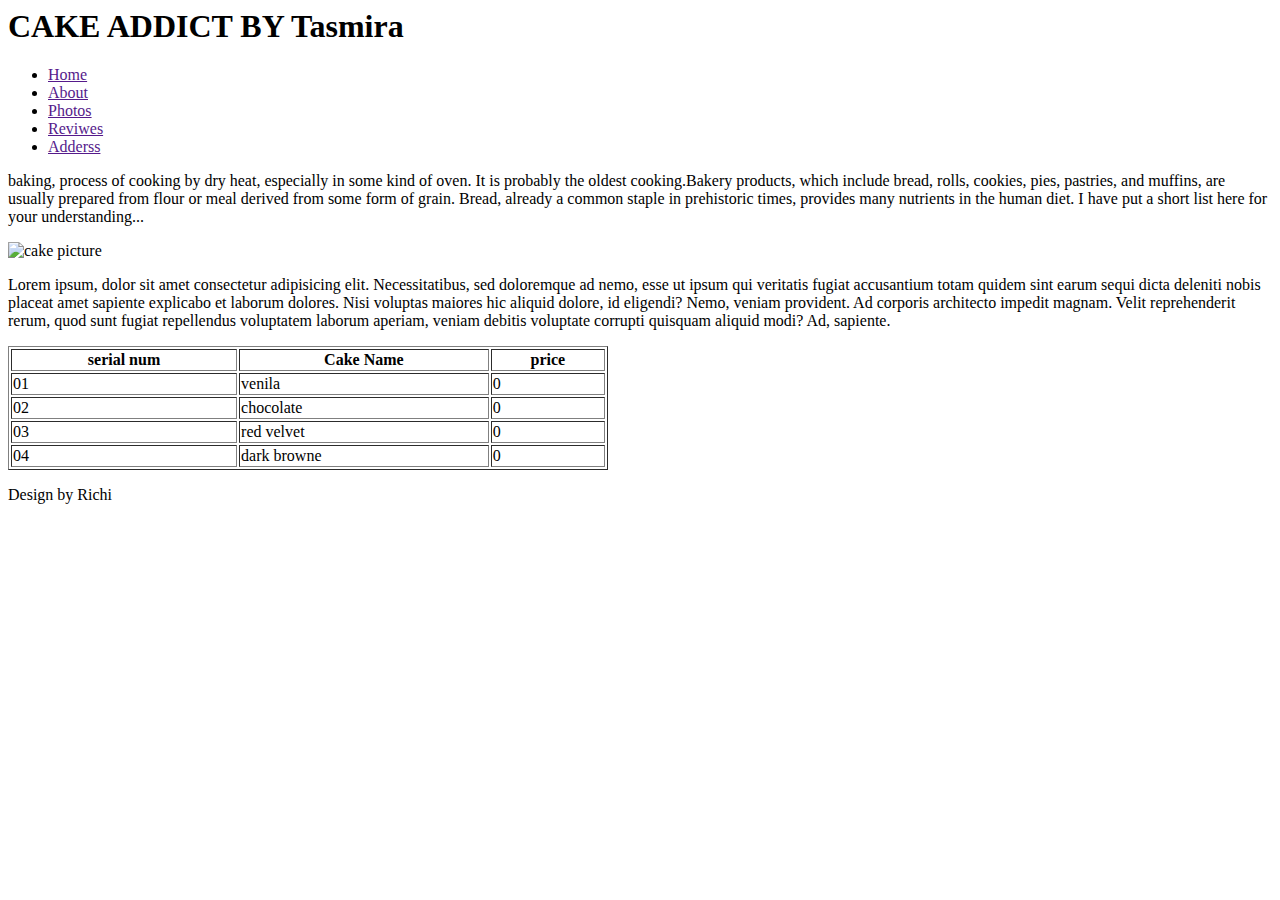
==== index.html @ 0ef6e2f5 "Add files via upload" ====
<html>
    <head>
        <title>
            CAKE ADDICT
        </title>
<link rel="stylesheet" href="style.css">
 </head>
    <body>
      <div class="main">
        <div class="header">
            <h1>CAKE ADDICT BY Tasmira</h1>
                    </div>
                    <div class="menu">
                        <ul>
                            <li><a href="">Home</a></li>
                            <li><a href="">About</a></li>
                            <li><a href="">Photos</a></li>
                            <li><a href="">Reviwes</a></li>
                            <li><a href="">Adderss</a></li>
                        </ul>
                    </div>
            
                    
                <div class="maincontent">
                   <p> baking, process of cooking by dry heat, especially in some kind of oven. It is probably the oldest cooking.Bakery products, which include bread, rolls, cookies, pies, pastries, and muffins, are usually prepared from flour or meal derived from some form of grain. Bread, already a common staple in prehistoric times, provides many nutrients in the human diet.
                           I have put a short list here for your understanding...</p> 
                           <img src="cake.jpg" alt="cake picture"> 
                           <p>Lorem ipsum, dolor sit amet consectetur adipisicing elit. Necessitatibus, sed doloremque ad nemo, esse ut ipsum qui veritatis fugiat accusantium totam quidem sint earum sequi dicta deleniti nobis placeat amet sapiente explicabo et laborum dolores. Nisi voluptas maiores hic aliquid dolore, id eligendi? Nemo, veniam provident. Ad corporis architecto impedit magnam. Velit reprehenderit rerum, quod sunt fugiat repellendus voluptatem laborum aperiam, veniam debitis voluptate corrupti quisquam aliquid modi? Ad, sapiente.</p>
                          
                </div>
            
            
                    <table border="1" width="600px">
                        <tr>
                            <th>serial num</th>
                            <th>Cake Name</th>
                            <th>price</th>
                        </tr>
                        <tr>
                            <td>01</td>
                            <td>venila</td>
                            <td>0</td>
                        </tr>
                        <tr>
                            <td>02</td>
                            <td>chocolate</td>
                            <td>0</td>
                        </tr>
                        <tr>
                            <td>03</td>
                            <td>red velvet</td>
                            <td>0</td>
                        </tr>
                        <tr>
                            <td>04</td>
                            <td>dark browne</td>
                            <td>0</td>
                        </tr>
                    </table>
                    <p> </p>
               <div class="box1"></div>
               <div id="box2"></div>
            
               <div class="footer">
                   Design by Richi
               </div>
               

      </div>
    </body>
</html>
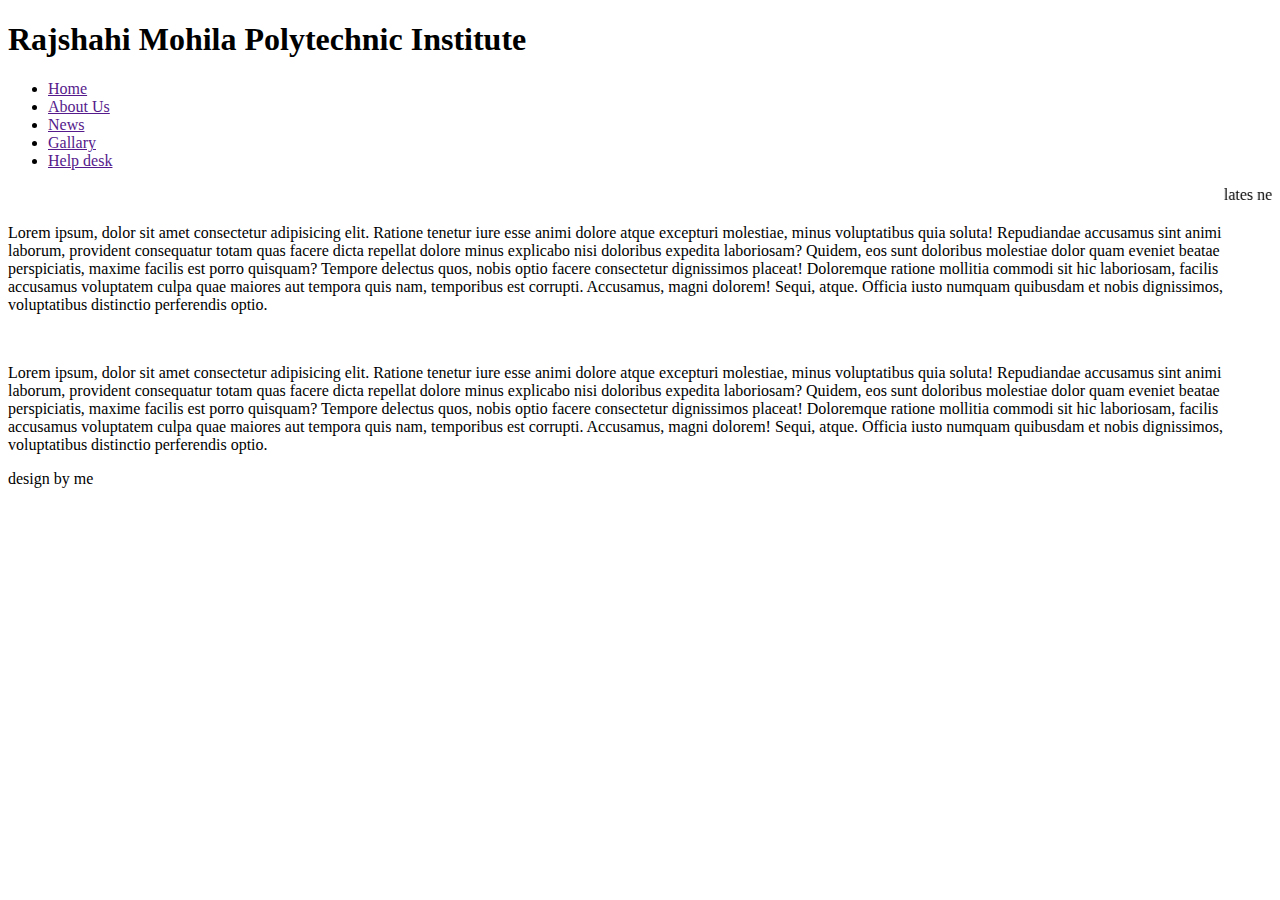
==== commit 851f3b3b: "Add files via upload" ====
--- a/index.html
+++ b/index.html
@@ -1,71 +1,39 @@
-<html>
-    <head>
-        <title>
-            CAKE ADDICT
-        </title>
-<link rel="stylesheet" href="style.css">
- </head>
-    <body>
-      <div class="main">
+<!DOCTYPE html>
+<html lang="en">
+<head>
+    <meta charset="UTF-8">
+    <meta http-equiv="X-UA-Compatible" content="IE=edge">
+    <meta name="viewport" content="width=device-width, initial-scale=1.0">
+    <title>Document</title>
+    <link rel="stylesheet" href="style.css">
+</head>
+<body>
+    <div class="main">
         <div class="header">
-            <h1>CAKE ADDICT BY Tasmira</h1>
-                    </div>
-                    <div class="menu">
-                        <ul>
-                            <li><a href="">Home</a></li>
-                            <li><a href="">About</a></li>
-                            <li><a href="">Photos</a></li>
-                            <li><a href="">Reviwes</a></li>
-                            <li><a href="">Adderss</a></li>
-                        </ul>
-                    </div>
-            
-                    
-                <div class="maincontent">
-                   <p> baking, process of cooking by dry heat, especially in some kind of oven. It is probably the oldest cooking.Bakery products, which include bread, rolls, cookies, pies, pastries, and muffins, are usually prepared from flour or meal derived from some form of grain. Bread, already a common staple in prehistoric times, provides many nutrients in the human diet.
-                           I have put a short list here for your understanding...</p> 
-                           <img src="cake.jpg" alt="cake picture"> 
-                           <p>Lorem ipsum, dolor sit amet consectetur adipisicing elit. Necessitatibus, sed doloremque ad nemo, esse ut ipsum qui veritatis fugiat accusantium totam quidem sint earum sequi dicta deleniti nobis placeat amet sapiente explicabo et laborum dolores. Nisi voluptas maiores hic aliquid dolore, id eligendi? Nemo, veniam provident. Ad corporis architecto impedit magnam. Velit reprehenderit rerum, quod sunt fugiat repellendus voluptatem laborum aperiam, veniam debitis voluptate corrupti quisquam aliquid modi? Ad, sapiente.</p>
-                          
-                </div>
-            
-            
-                    <table border="1" width="600px">
-                        <tr>
-                            <th>serial num</th>
-                            <th>Cake Name</th>
-                            <th>price</th>
-                        </tr>
-                        <tr>
-                            <td>01</td>
-                            <td>venila</td>
-                            <td>0</td>
-                        </tr>
-                        <tr>
-                            <td>02</td>
-                            <td>chocolate</td>
-                            <td>0</td>
-                        </tr>
-                        <tr>
-                            <td>03</td>
-                            <td>red velvet</td>
-                            <td>0</td>
-                        </tr>
-                        <tr>
-                            <td>04</td>
-                            <td>dark browne</td>
-                            <td>0</td>
-                        </tr>
-                    </table>
-                    <p> </p>
-               <div class="box1"></div>
-               <div id="box2"></div>
-            
-               <div class="footer">
-                   Design by Richi
-               </div>
-               
+            <h1>Rajshahi Mohila Polytechnic Institute</h1>
+        </div>
+        <div class="menu">
+    
+            <ul>
+                <li><a href="">Home</a></li>
+                <li><a href="">About Us</a></li>
+                <li><a href="">News</a></li>
+                <li><a href="">Gallary</a></li>
+                <li><a href="">Help desk</a></li>
+            </ul>
+        </div>
+        <div class="scroll_news">
+            <marquee behavior="" direction="">lates news:agami 30 tarikh theke theory exam</marquee>
+        </div>
+        <div class="maincontent">
+            <p>Lorem ipsum, dolor sit amet consectetur adipisicing elit. Ratione tenetur iure esse animi dolore atque excepturi molestiae, minus voluptatibus quia soluta! Repudiandae accusamus sint animi laborum, provident consequatur totam quas facere dicta repellat dolore minus explicabo nisi doloribus expedita laboriosam? Quidem, eos sunt doloribus molestiae dolor quam eveniet beatae perspiciatis, maxime facilis est porro quisquam? Tempore delectus quos, nobis optio facere consectetur dignissimos placeat! Doloremque ratione mollitia commodi sit hic laboriosam, facilis accusamus voluptatem culpa quae maiores aut tempora quis nam, temporibus est corrupti. Accusamus, magni dolorem! Sequi, atque. Officia iusto numquam quibusdam et nobis dignissimos, voluptatibus distinctio perferendis optio.</p>
+             <img src="cmt.png.png" alt="">
+            <p>Lorem ipsum, dolor sit amet consectetur adipisicing elit. Ratione tenetur iure esse animi dolore atque excepturi molestiae, minus voluptatibus quia soluta! Repudiandae accusamus sint animi laborum, provident consequatur totam quas facere dicta repellat dolore minus explicabo nisi doloribus expedita laboriosam? Quidem, eos sunt doloribus molestiae dolor quam eveniet beatae perspiciatis, maxime facilis est porro quisquam? Tempore delectus quos, nobis optio facere consectetur dignissimos placeat! Doloremque ratione mollitia commodi sit hic laboriosam, facilis accusamus voluptatem culpa quae maiores aut tempora quis nam, temporibus est corrupti. Accusamus, magni dolorem! Sequi, atque. Officia iusto numquam quibusdam et nobis dignissimos, voluptatibus distinctio perferendis optio.</p>
+        </div>
+        <div class="footer">
+            design by me
+        </div>
+    </div>
 
-      </div>
-    </body>
+</body>
 </html>